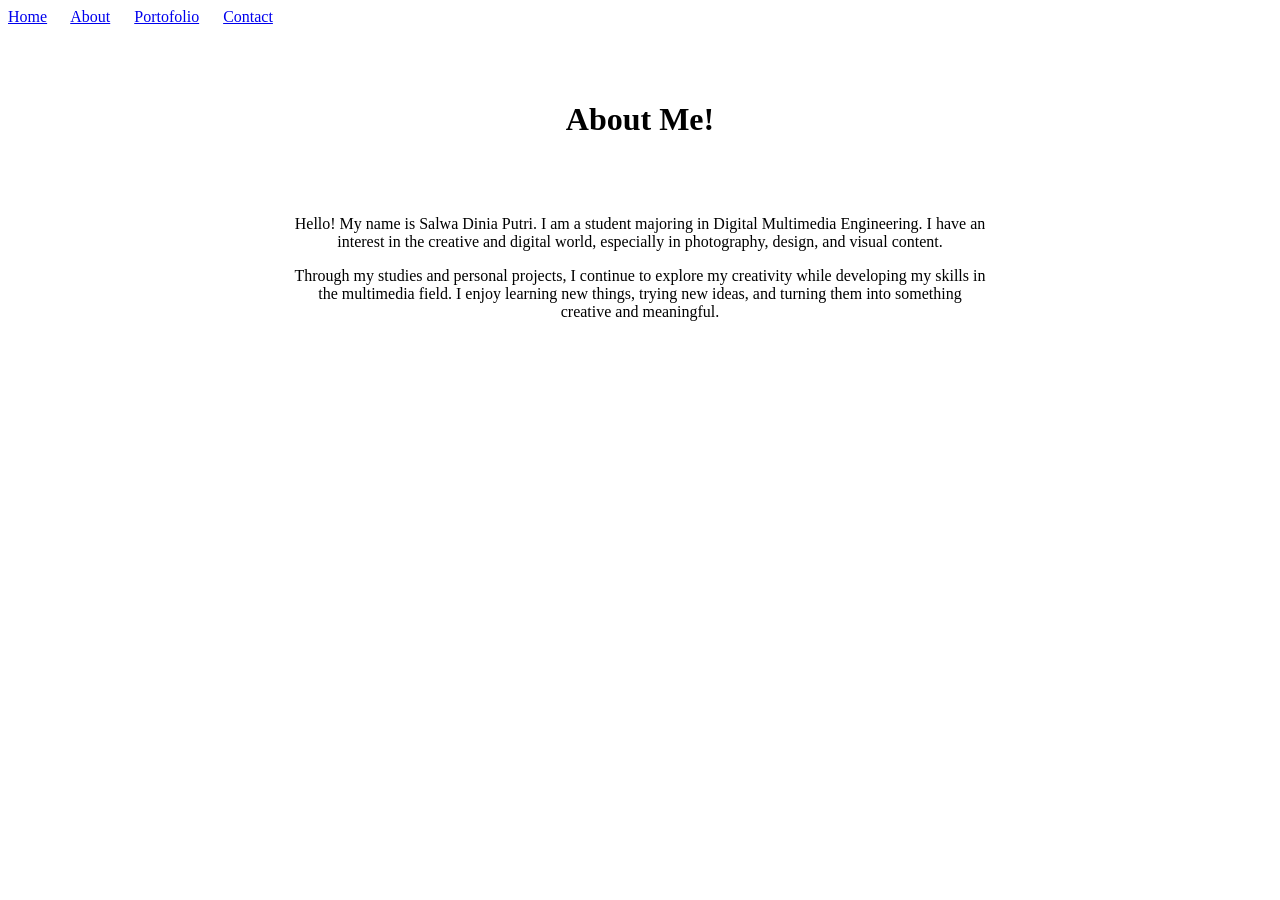
==== about.html @ 7e709dee "Initial portfolio website" ====
<!DOCTYPE html>
<html lang="id">
<head>
    <meta charset="UTF-8">
    <title>About - Salwa</title>
</head>

<body>

    <header>
        <nav>
            <a href="index.html">Home</a>
            &nbsp;&nbsp;&nbsp;&nbsp;
            <a href="about.html">About</a>
            &nbsp;&nbsp;&nbsp;&nbsp;
            <a href="portofolio.html">Portofolio</a>
            &nbsp;&nbsp;&nbsp;&nbsp;
            <a href="contact.html">Contact</a>
        </nav>
    </header>
    <br><br><br>

    <h1 align="center">About Me!</h1>

    <br><br>

    <table align="center" width="700">
        <tr>
            <td align="center">

                <p>
                    Hello! My name is Salwa Dinia Putri. I am a student
                    majoring in Digital Multimedia Engineering. I have an
                    interest in the creative and digital world, especially in
                    photography, design, and visual content.
                </p>

                <p>
                    Through my studies and personal projects, I continue to
                    explore my creativity while developing my skills in the
                    multimedia field. I enjoy learning new things, trying new
                    ideas, and turning them into something creative and meaningful.
                </p>
 
            </td>
        </tr>
    </table>

</body>
</html>
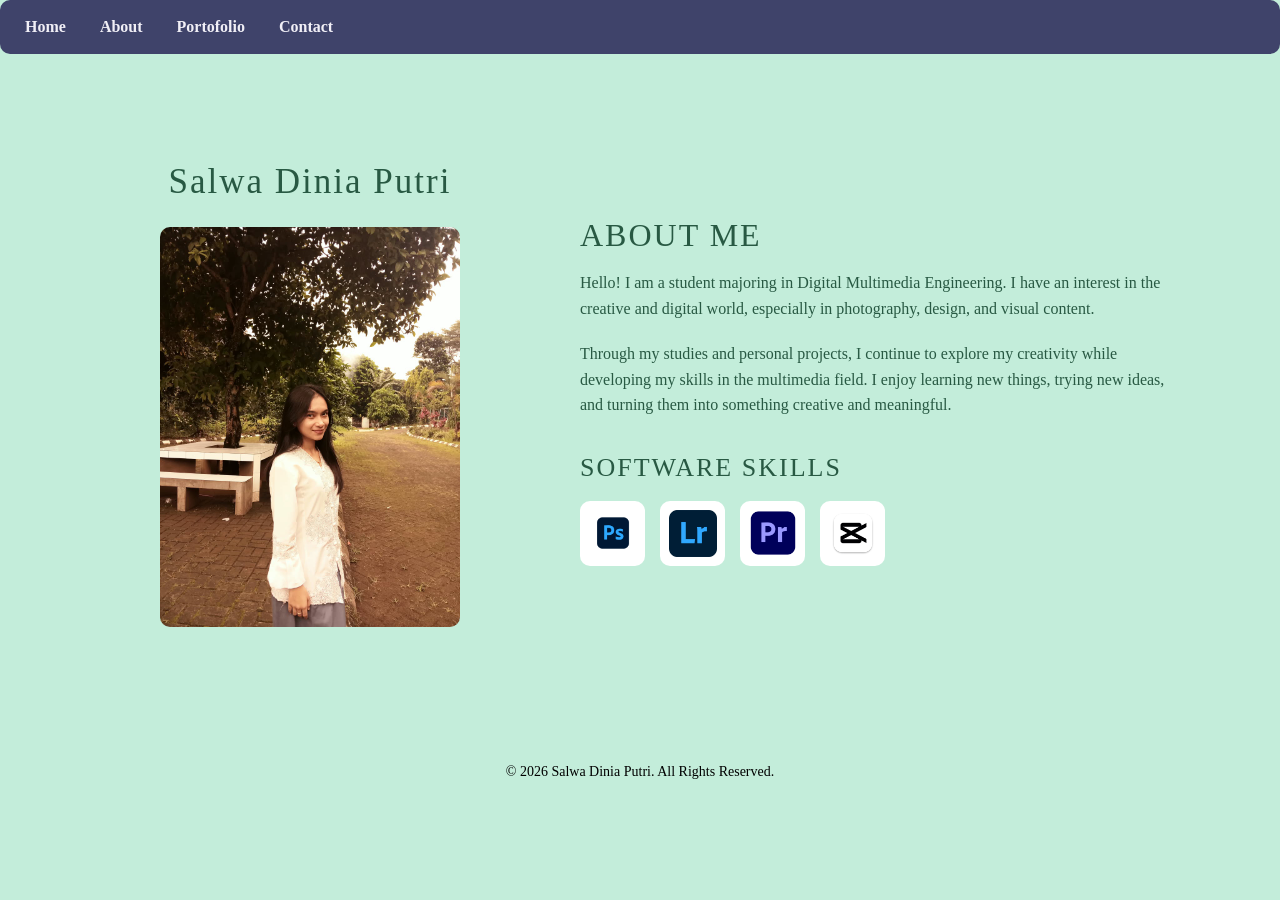
==== commit 7d50f125: "Update portfolio project" ====
--- a/about.html
+++ b/about.html
@@ -1,50 +1,103 @@
 <!DOCTYPE html>
+
 <html lang="id">
+
 <head>
     <meta charset="UTF-8">
+    <meta name="viewport" content="width=device-width, initial-scale=1.0">
+
     <title>About - Salwa</title>
+
+    <link rel="stylesheet" href="style.css">
 </head>
 
-<body>
+<body class="about-body">
 
+    <!-- Navigasi -->
     <header>
         <nav>
             <a href="index.html">Home</a>
-            &nbsp;&nbsp;&nbsp;&nbsp;
             <a href="about.html">About</a>
-            &nbsp;&nbsp;&nbsp;&nbsp;
             <a href="portofolio.html">Portofolio</a>
-            &nbsp;&nbsp;&nbsp;&nbsp;
             <a href="contact.html">Contact</a>
         </nav>
     </header>
-    <br><br><br>
 
-    <h1 align="center">About Me!</h1>
 
-    <br><br>
+    <!-- About Me -->
+    <main class="about-page">
 
-    <table align="center" width="700">
-        <tr>
-            <td align="center">
+        <!-- Bagian kiri -->
+        <section class="about-left">
 
-                <p>
-                    Hello! My name is Salwa Dinia Putri. I am a student
-                    majoring in Digital Multimedia Engineering. I have an
-                    interest in the creative and digital world, especially in
-                    photography, design, and visual content.
-                </p>
+            <h1>
+                Salwa Dinia Putri
+            </h1>
 
-                <p>
-                    Through my studies and personal projects, I continue to
-                    explore my creativity while developing my skills in the
-                    multimedia field. I enjoy learning new things, trying new
-                    ideas, and turning them into something creative and meaningful.
-                </p>
- 
-            </td>
-        </tr>
-    </table>
+            <img src="img/fotosalwa2.jpeg" alt="Foto Salwa">
+
+        </section>
+
+
+        <!-- Bagian kanan -->
+        <section class="about-right">
+
+            <h2>
+                ABOUT ME
+            </h2>
+
+            <p>
+                Hello! I am a student
+                majoring in Digital Multimedia Engineering. I have an
+                interest in the creative and digital world, especially in
+                photography, design, and visual content.
+            </p>
+
+            <p>
+                Through my studies and personal projects, I continue to
+                explore my creativity while developing my skills in the
+                multimedia field. I enjoy learning new things, trying new
+                ideas, and turning them into something creative and meaningful.
+            </p>
+
+
+            <!-- Software Skills -->
+            <h2 class="section-title">
+                SOFTWARE SKILLS
+            </h2>
+
+            <div class="skills">
+
+                <div class="skill">
+                    <img src="img/IkonPS.jpeg" alt="Adobe Photoshop">
+                </div>
+
+                <div class="skill">
+                    <img src="img/IkonLR.jpeg" alt="Adobe Lightroom">
+                </div>
+
+                <div class="skill">
+                    <img src="img/ikonPR.jpeg" alt="Adobe Premiere Pro">
+                </div>
+
+                <div class="skill">
+                    <img src="img/ikoncapcut.jpeg" alt="CapCut">
+                </div>
+
+            </div>
+
+        </section>
+
+    </main>
+
+
+    <!-- Footer -->
+    <footer>
+        <p>
+            &copy; 2026 Salwa Dinia Putri. All Rights Reserved.
+        </p>
+    </footer>
 
 </body>
-</html>
+
+</html>
--- a/style.css
+++ b/style.css
@@ -0,0 +1,532 @@
+body {
+    margin: 0;
+    padding: 0;
+    font-family: "Times New Roman", Times, serif;
+}
+
+body.home-page { 
+    margin: 0; 
+    min-height: 100vh; 
+    background-image: 
+        linear-gradient(rgba(255, 255, 255, 0.35), rgba(255, 255, 255, 0.35)), 
+        url("img/backgorundhijau.jpe"); 
+    background-size: cover; 
+    background-position: center; 
+    background-repeat: no-repeat; 
+    background-attachment: fixed; 
+}
+ 
+header { 
+    background-color: #3f436a; 
+    padding: 18px 25px;
+    border-radius: 10px;
+} 
+ 
+nav { 
+    text-align: left; 
+} 
+ 
+nav a { 
+    color: #f1eff6; 
+    text-decoration: none; 
+    font-weight: bold; 
+    margin-right: 30px; 
+} 
+ 
+nav a:hover { 
+    color: white; 
+}
+body.home-page { 
+    margin: 0; 
+    min-height: 100vh; 
+    background-image: 
+        linear-gradient(rgba(255, 255, 255, 0.35), rgba(255, 255, 255, 0.35)), 
+        url("img/backgorundhijau.jpeg"); 
+    background-size: cover; 
+    background-position: center; 
+    background-repeat: no-repeat; 
+    background-attachment: fixed; 
+    font-family: "Times New Roman", Times, serif; 
+}
+.home {
+    min-height: 75vh;
+    display: flex;
+    justify-content: center;
+    align-items: center;
+}
+
+/*FOOTER*/
+
+footer {
+    text-align: center;
+    padding: 15px;
+    margin-top: 20px;
+}
+
+footer p {
+    margin: 0;
+    color: black;
+    font-family: "Times New Roman", Times, serif;
+    font-size: 14px;
+    font-weight: normal;
+}
+
+.home-card {
+    width: 800px;
+    display: flex;
+    align-items: center;
+    gap: 45px;
+
+    background-color: rgb(195, 237, 218);
+    padding: 40px;
+
+    border-radius: 20px;
+    box-shadow: 0 5px 18px rgba(0, 0, 0, 0.12);
+}
+/* Foto */
+
+.home-image img {
+    width: 274px;
+    height: 274px;
+    object-fit: cover;
+    border-radius: 15px;
+
+    box-shadow: 0 4px 10px rgba(0, 0, 0, 0.15);
+}
+
+/* Teks */
+
+.home-text {
+    flex: 1;
+}
+
+.home-text h1 {
+    text-align: left;
+    color: #285943;
+    margin: 0 0 20px;
+    font-size: 32px;
+}
+
+.home-text p {
+    color: #4d5f52;
+    line-height: 1.8;
+    font-size: 16px;
+}
+/* Tombol About Me */
+
+.home-button {
+    display: inline-block;
+    margin-top: 15px;
+    padding: 10px 20px;
+
+    background-color: #3f436a;
+    color: white;
+
+    text-decoration: none;
+    font-weight: bold;
+
+    border-radius: 8px;
+    transition: 0.3s;
+}
+
+.home-button:hover {
+    background-color: #5f9f79;
+}
+/* =========================
+   ABOUT PAGE
+========================= */
+
+.about-body {
+    margin: 0;
+    min-height: 100vh;
+
+    background-color: rgb(195, 237, 218);
+
+    color: white;
+
+    font-family: "Times New Roman", Times, serif;
+}
+
+
+
+/* =========================
+   ABOUT CONTENT
+========================= */
+
+.about-page {
+    width: 90%;
+    max-width: 1100px;
+
+    min-height: 75vh;
+
+    margin: auto;
+    padding: 50px 0;
+
+    display: flex;
+    align-items: center;
+
+    box-sizing: border-box;
+}
+
+
+/* =========================
+   BAGIAN KIRI
+========================= */
+
+.about-left {
+    width: 40%;
+
+    text-align: center;
+}
+
+
+
+.about-left h1 {
+    margin: 5px 0 25px;
+
+    color: #285943; 
+
+    font-size: 35px;
+
+    font-family: "Times New Roman", Times, serif;
+
+    font-weight: normal;
+
+    letter-spacing: 2px;
+}
+
+.about-left img {
+    width: 300px;
+    max-width: 90%;
+
+    display: block;
+
+    margin: auto;
+
+    border-radius: 10px;
+}
+
+
+/* =========================
+   BAGIAN KANAN
+========================= */
+
+.about-right {
+    width: 60%;
+
+    padding-left: 50px;
+
+    box-sizing: border-box;
+}
+
+.about-right h2 {
+    margin: 0 0 15px;
+
+    color: #285943;
+
+    font-size: 32px;
+
+    font-family: "Times New Roman", Times, serif;
+
+    font-weight: normal;
+
+    letter-spacing: 2px;
+}
+
+.about-right p {
+    max-width: 650px;
+
+    margin-bottom: 20px;
+
+    color: #285943;
+
+    font-size: 16px;
+
+    line-height: 1.6;
+
+    font-family: "Times New Roman", Times, serif;
+
+    font-weight: normal;
+}
+
+
+/* =========================
+   SOFTWARE SKILLS
+========================= */
+
+.section-title {
+    margin-top: 35px !important;
+    margin-bottom: 18px !important;
+
+    font-size: 26px !important;
+}
+
+
+/* Barisan ikon */
+
+.skills {
+    display: flex;
+
+    gap: 15px;
+
+    align-items: center;
+}
+
+
+/* Kotak ikon */
+
+.skill {
+    width: 65px;
+    height: 65px;
+
+    display: flex;
+
+    justify-content: center;
+    align-items: center;
+
+    background-color: white;
+
+    border-radius: 10px;
+
+    padding: 8px;
+
+    box-sizing: border-box;
+}
+
+
+/* Gambar ikon */
+
+.skill img {
+    width: 48px;
+    height: 48px;
+
+    object-fit: contain;
+
+    display: block;
+}
+
+
+/* Efek hover */
+
+.skill:hover {
+    transform: translateY(-5px);
+
+    transition: 0.3s;
+}
+
+
+/* =========================
+   PORTOFOLIO
+========================= */
+
+.portfolio,
+.contact {
+    min-height: 100vh;
+
+    background-image:
+        linear-gradient(rgba(255, 255, 255, 0.35), rgba(255, 255, 255, 0.35)),
+        url("img/backgorundhijau.jpeg");
+
+    background-size: cover;
+    background-position: center;
+    background-repeat: no-repeat;
+    background-attachment: fixed;
+}
+.portfolio {
+    padding: 20px 30px 60px;
+}
+
+.portfolio h1 {
+    text-align: center;
+    color: black;
+    margin: 35px 0;
+
+    font-family: "Times New Roman", Times, serif;
+    font-size: 36px;
+    font-weight: normal;
+}
+
+.portfolio-table {
+    width: 90%;
+    max-width: 1000px;
+
+    margin: auto;
+
+    border-collapse: separate;
+    border-spacing: 0;
+
+    background-color: white;
+
+    border-radius: 20px;
+    overflow: hidden;
+
+    box-shadow: 0 5px 18px rgba(0, 0, 0, 0.12);
+
+    font-family: "Times New Roman", Times, serif;
+}
+
+.portfolio-table th {
+    background-color: #78b892;
+    color: black;
+
+    padding: 15px 10px;
+
+    text-align: center;
+
+    font-family: "Times New Roman", Times, serif;
+    font-weight: normal;
+}
+
+.portfolio-table td {
+    padding: 15px;
+
+    border: 1px solid #d5e5da;
+
+    vertical-align: middle;
+
+    font-family: "Times New Roman", Times, serif;
+    font-size: 14px;
+
+    font-weight: normal;
+    color: black;
+}
+
+.portfolio-table td img {
+    width: 150px;
+    height: auto;
+    max-width: 100%;
+
+    display: block;
+    margin: auto;
+
+    border-radius: 12px;
+
+    box-shadow: 0 3px 8px rgba(0, 0, 0, 0.15);
+}
+/* =========================
+   CONTACT
+========================= */
+
+.contact {
+    padding: 30px 20px 60px;
+}
+
+.contact h1 {
+    text-align: center;
+    color: black;
+    font-family: "Times New Roman", Times, serif;
+    font-size: 36px;
+    font-weight: normal;
+    margin: 35px 0;
+}
+
+.contact-card {
+    width: 600px;
+    max-width: 90%;
+    margin: auto;
+    padding: 35px 45px;
+
+    background-color: rgb(195, 237, 218);
+    border-radius: 15px;
+
+    box-shadow: 0 5px 18px rgba(0, 0, 0, 0.12);
+
+    font-family: "Times New Roman", Times, serif;
+    box-sizing: border-box;
+}
+
+/* Bagian form */
+
+.form-group {
+    display: flex;
+    align-items: flex-start;
+    margin-bottom: 20px;
+}
+
+.form-group label {
+    width: 100px;
+    padding-top: 8px;
+
+    color: black;
+    font-family: "Times New Roman", Times, serif;
+    font-weight: normal;
+}
+
+.form-group input[type="text"],
+.form-group input[type="email"],
+.form-group textarea {
+    flex: 1;
+    padding: 10px;
+
+    border: 1px solid #b8cfc0;
+    border-radius: 6px;
+
+    font-family: "Times New Roman", Times, serif;
+    font-size: 15px;
+
+    box-sizing: border-box;
+}
+
+.form-group textarea {
+    resize: vertical;
+}
+
+/* Tombol */
+
+.form-button {
+    margin-left: 100px;
+    margin-top: 10px;
+}
+
+.form-button input {
+    padding: 9px 20px;
+    margin-right: 8px;
+
+    background-color: #78b892;
+    color: black;
+
+    border: none;
+    border-radius: 6px;
+
+    font-family: "Times New Roman", Times, serif;
+    font-size: 15px;
+    font-weight: normal;
+
+    cursor: pointer;
+}
+
+.form-button input:hover {
+    background-color: #a8d5ba;
+}
+
+/* Social Media */
+
+.social-media {
+    margin-top: 30px;
+    padding-top: 20px;
+
+    border-top: 1px solid #d5e5da;
+
+    text-align: center;
+
+    font-family: "Times New Roman", Times, serif;
+}
+
+.social-media p {
+    color: black;
+    font-weight: normal;
+}
+
+.social-media a {
+    color: black;
+    text-decoration: none;
+
+    margin: 0 15px;
+
+    font-family: "Times New Roman", Times, serif;
+    font-weight: normal;
+}
+
+.social-media a:hover {
+    color: #4f8f68;
+}
